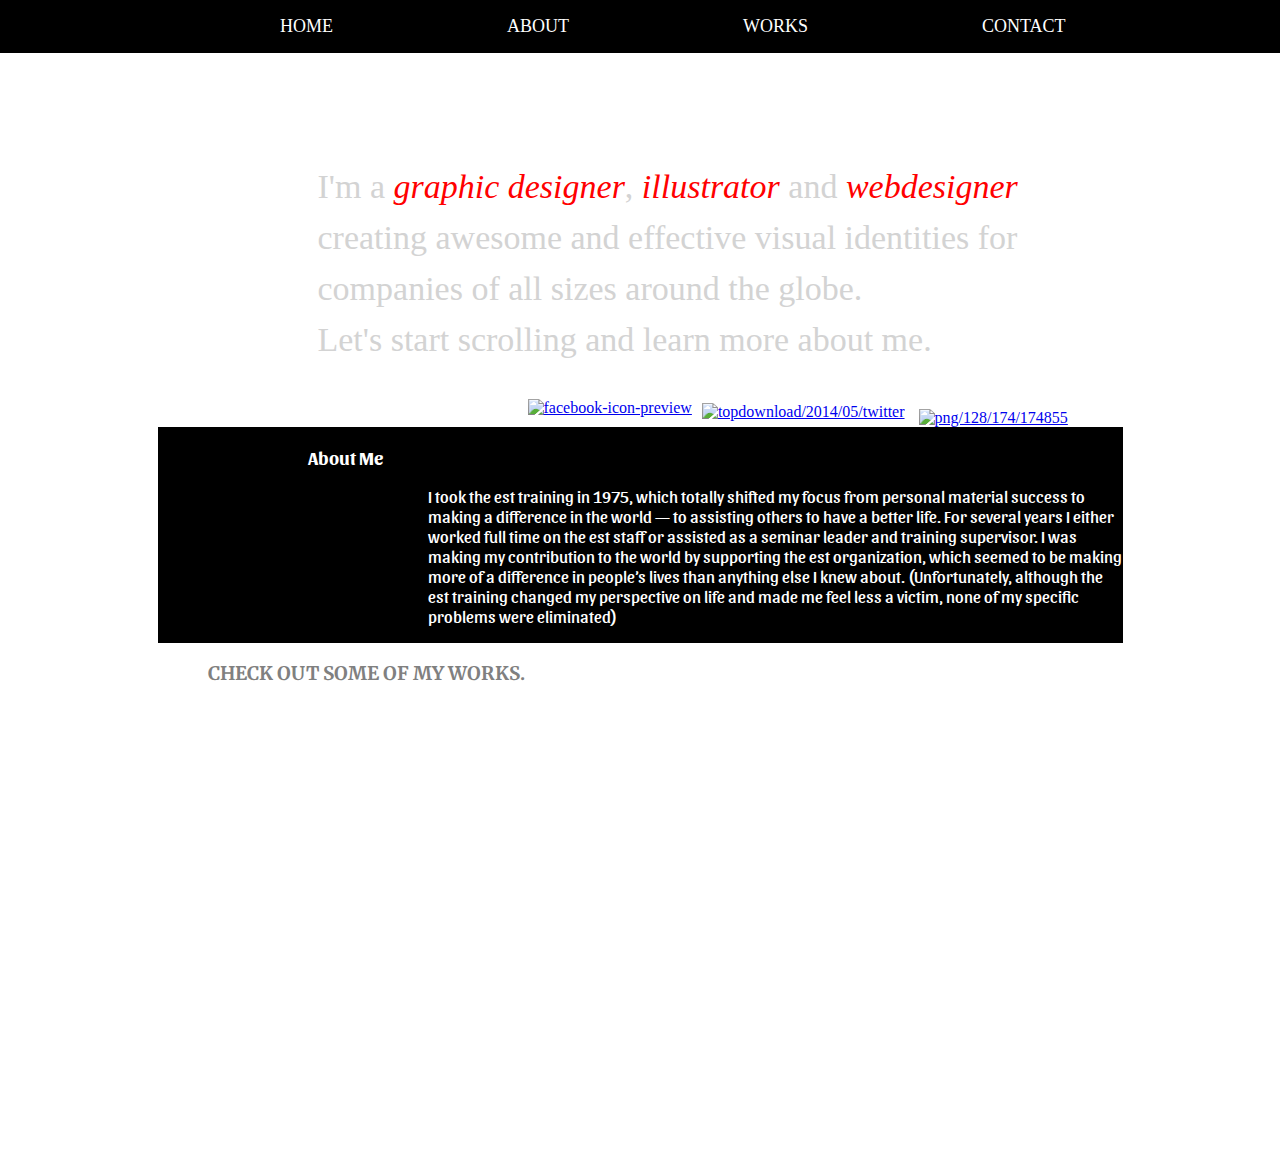
==== personnal-site/index.html @ 4cb7fe20 "add project" ====
<!DOCTYPE html>
<html>
<head>
 <link href='https://fonts.googleapis.com/css?family=Roboto' rel='stylesheet'>
 <link href="https://fonts.googleapis.com/css?family=Merriweather" rel="stylesheet">
 <link href="https://fonts.googleapis.com/css?family=Sansita" rel="stylesheet">
<link rel="stylesheet" type="text/css" href="style.css">

	<title> The Web Site </title>
</head>
<body>

<nav>
  <ul>
    <li><a href="#home">Home</a></li>
    <li><a href="#about">About</a></li>
    <li><a href="#works">Works</a></li>
    <li><a href="#contact">Contact</a></li>
  </ul>
</nav>

  <section class="home" id="home">
	<div class="title">
	<h1> Web Developer </h1>
  <p> I'm a <em><span style="color:red">graphic designer</span></em>, <em><span style="color:red">illustrator</span></em> and <em><span style="color:red">webdesigner</span></em> <br>creating awesome and effective visual identities for<br> companies of all sizes around the globe.<br> Let's start scrolling and learn more about me.</p>
      </div>
      </section>

      <section class="app">
      <div class="facebook">
          <a href="https://www.facebook.com/gabriel.mimouni" target="_blanck"><img src="https://images.seeklogo.net/2016/09/facebook-icon-preview.png" alt="facebook-icon-preview"></a>
          </div>
      <div class="twitter">
          <a href="https://twitter.com/?lang=en" target="_blanck"><img src="http://www.techspot.com/images2/downloads/topdownload/2014/05/twitter.jpg" alt="topdownload/2014/05/twitter"></a>
          </div>
      <div class="instagram">
          <a href="https://www.instagram.com/?hl=en" target="_blanck"><img src="https://image.flaticon.com/icons/png/128/174/174855.png" alt="png/128/174/174855"></a>
          </div>
          </section>

          <section class="about" id="about">
          <div class="aboutme">
          <h3>About Me</h3>
          <p> I took the est training in 1975, which totally shifted my focus from personal material success to making a difference in the world — to assisting others to have a better life.  For several years I either worked full time on the est staff or assisted as a seminar leader and training supervisor.  I was making my contribution to the world by supporting the est organization, which seemed to be making more of a difference in people’s lives than anything else I knew about.   (Unfortunately, although the est training changed my perspective on life and made me feel less a victim, none of my specific problems were eliminated)</p>
          </div>
        </section>

        <section class="projects" id="work">
        <div class="work">
        <h3> CHECK OUT SOME OF MY WORKS. </h3>

        </div>
        </section>
        


</body>
</html>
---- personnal-site/style.css ----
body {
   background: url(http://2015.icimeeting.com/wp-content/uploads/2015/03/Beach-1.jpg);
   background-size: cover;
   width:100%;
   margin:auto;
   max-width:965px;
}




nav {
  
  position:fixed;
  top: 0; 
  left: 0;
  width: 100%;
  padding-left: 70px;
  background-color: black;

}

nav li {
  display: inline-block;
  padding-left: 70px;

}

nav li a { 
  text-decoration: none;
  color: white;
  text-transform: uppercase;
  padding-left: 100px;
  font-family: 12px 'opensans-bold', sans-serif;
  font-size: 18px;
  position: block;
}





h1 {
  margin-bottom: 10px;
  color:white;
  font-family: georgia;
  text-align: center;
  font-size: 70px;
  padding-right: 40px;


}





.facebook img{
  width: 70px;

}

.home p{
  padding-top: 0;
  padding-left: 160px;
  font-size: 34px;
  color: lightgrey;
  line-height: 1.5em;
  
}

.instagram img{
  width: 50px;
 
}

.twitter img{
  width: 70px;

}

.instagram{
  margin-top: 10px;
  margin-left: 10px;
}

.twitter{
  margin:4px;
  margin-left: 10px;

}

.app{
  display: inline-flex;
  margin-left: 370px;
}

.about{
  display: inline-block;
  width: :500px;
  left: 0;
  padding-left: 70px;
  background-color: black;

  


 

}

.aboutme h3{
  font-family:'Sansita';
  font-weight: 100px;
  padding-left: 80px;
  color: white;

}

.aboutme p{
  font-size: 17px;
  color: white;
  font-family: 'Sansita';
  padding-left: 200px;
}




.work{
  background-color:white;
  height:500px;
}



.work h3{
  color:grey;
  font-family:'Merriweather';
  padding-left: 50px;

}
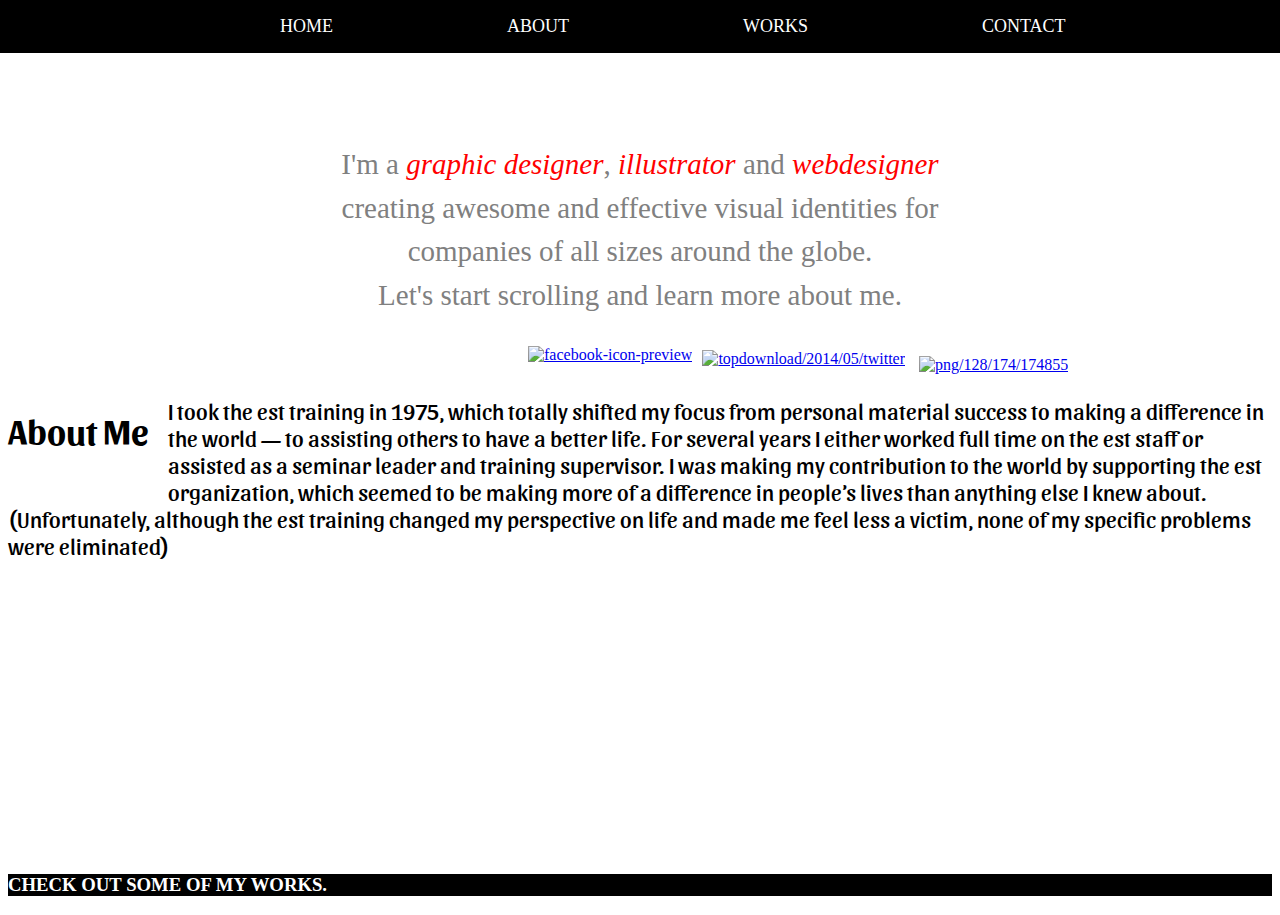
==== commit 1e4a979d: "add design" ====
--- a/personnal-site/index.html
+++ b/personnal-site/index.html
@@ -1,58 +1,67 @@
 <!DOCTYPE html>
 <html>
+
 <head>
- <link href='https://fonts.googleapis.com/css?family=Roboto' rel='stylesheet'>
- <link href="https://fonts.googleapis.com/css?family=Merriweather" rel="stylesheet">
- <link href="https://fonts.googleapis.com/css?family=Sansita" rel="stylesheet">
-<link rel="stylesheet" type="text/css" href="style.css">
+    <link href='https://fonts.gohtmlapis.com/css?family=Roboto' rel='stylesheet'>
+    <link href="https://fonts.googleapis.com/css?family=Merriweather" rel="stylesheet">
+    <link href="https://fonts.googleapis.com/css?family=Sansita" rel="stylesheet">
+    <link href="https://fonts.googleapis.com/css?family=Lora" rel="stylesheet">
+    <link rel="stylesheet" type="text/css" href="style.css">
+    <title> The Web Site </title>
+</head>
 
-	<title> The Web Site </title>
-</head>
 <body>
+    <section class="home">
+        <nav>
+            <ul>
+                <li><a href="#home">Home</a></li>
+                <li><a href="#about">About</a></li>
+                <li><a href="#works">Works</a></li>
+                <li><a href="#contact">Contact</a></li>
+            </ul>
+        </nav>
+        <div class="title">
+            <h1> Web Developer </h1>
+        </div>
+        <div class="title">
+            <p> I'm a 
+             <em><span style="color:red">graphic designer</span></em>,
+             <em><span style="color:red">illustrator</span></em> and 
+             <em><span style="color:red">webdesigner</span></em>
+                <br>creating awesome and effective visual identities for
+                <br> companies of all sizes around the globe.
+                <br> Let's start scrolling and learn more about me.
+            </p>
+        </div>
+        <div class="app">
+            <div class="facebook">
+                <a href="https://www.facebook.com/gabriel.mimouni" target="_blanck">
+                  <img src="https://images.seeklogo.net/2016/09/facebook-icon-preview.png" alt="facebook-icon-preview"/></a>
+            </div>
+            <div class="twitter">
+                <a href="https://twitter.com/?lang=en" target="_blanck">
+                  <img src="http://www.techspot.com/images2/downloads/topdownload/2014/05/twitter.jpg" alt="topdownload/2014/05/twitter"/></a>
+            </div>
+            <div class="instagram">
+                <a href="https://www.instagram.com/?hl=en" target="_blanck">
+                  <img src="https://image.flaticon.com/icons/png/128/174/174855.png" alt="png/128/174/174855"/></a>
+            </div>
+        </div>
+    </section>
+    <section class="about">
+        <div class="aboutme">
+            <h3>About Me</h3>
+            <img src="http://icons.iconarchive.com/icons/custom-icon-design/pretty-office-8/128/User-blue-icon.png" alt />
+        </div>
+        <div class="paragraphe">
+            <p> I took the est training in 1975, which totally shifted my focus from personal material success to making a difference in the world — to assisting others to have a better life. For several years I either worked full time on the est staff or assisted as a seminar leader and training supervisor. I was making my contribution to the world by supporting the est organization, which seemed to be making more of a difference in people’s lives than anything else I knew about. (Unfortunately, although the est training changed my perspective on life and made me feel less a victim, none of my specific problems were eliminated)</p>
+        </div>
+    </section>
+    <section class="projects">
+        <div class="work">
+            <h3> CHECK OUT SOME OF MY WORKS. </h3>
+        </div>
+    </section>
+</body>
 
-<nav>
-  <ul>
-    <li><a href="#home">Home</a></li>
-    <li><a href="#about">About</a></li>
-    <li><a href="#works">Works</a></li>
-    <li><a href="#contact">Contact</a></li>
-  </ul>
-</nav>
-
-  <section class="home" id="home">
-	<div class="title">
-	<h1> Web Developer </h1>
-  <p> I'm a <em><span style="color:red">graphic designer</span></em>, <em><span style="color:red">illustrator</span></em> and <em><span style="color:red">webdesigner</span></em> <br>creating awesome and effective visual identities for<br> companies of all sizes around the globe.<br> Let's start scrolling and learn more about me.</p>
-      </div>
-      </section>
-
-      <section class="app">
-      <div class="facebook">
-          <a href="https://www.facebook.com/gabriel.mimouni" target="_blanck"><img src="https://images.seeklogo.net/2016/09/facebook-icon-preview.png" alt="facebook-icon-preview"></a>
-          </div>
-      <div class="twitter">
-          <a href="https://twitter.com/?lang=en" target="_blanck"><img src="http://www.techspot.com/images2/downloads/topdownload/2014/05/twitter.jpg" alt="topdownload/2014/05/twitter"></a>
-          </div>
-      <div class="instagram">
-          <a href="https://www.instagram.com/?hl=en" target="_blanck"><img src="https://image.flaticon.com/icons/png/128/174/174855.png" alt="png/128/174/174855"></a>
-          </div>
-          </section>
-
-          <section class="about" id="about">
-          <div class="aboutme">
-          <h3>About Me</h3>
-          <p> I took the est training in 1975, which totally shifted my focus from personal material success to making a difference in the world — to assisting others to have a better life.  For several years I either worked full time on the est staff or assisted as a seminar leader and training supervisor.  I was making my contribution to the world by supporting the est organization, which seemed to be making more of a difference in people’s lives than anything else I knew about.   (Unfortunately, although the est training changed my perspective on life and made me feel less a victim, none of my specific problems were eliminated)</p>
-          </div>
-        </section>
-
-        <section class="projects" id="work">
-        <div class="work">
-        <h3> CHECK OUT SOME OF MY WORKS. </h3>
-
-        </div>
-        </section>
-        
-
-
-</body>
-</html>+</html>
--- a/personnal-site/style.css
+++ b/personnal-site/style.css
@@ -1,32 +1,17 @@
-
-
-
-body {
-   background: url(http://2015.icimeeting.com/wp-content/uploads/2015/03/Beach-1.jpg);
-   background-size: cover;
-   width:100%;
-   margin:auto;
-   max-width:965px;
-}
-
-
-
 
 nav {
-  
   position:fixed;
   top: 0; 
   left: 0;
   width: 100%;
   padding-left: 70px;
   background-color: black;
+}
 
-}
 
 nav li {
   display: inline-block;
   padding-left: 70px;
-
 }
 
 nav li a { 
@@ -41,45 +26,39 @@
 
 
 
+.home{
+  background: url(http://maximumwallhd.com/wp-content/uploads/2015/07/fonds-ecran-ciel-16.jpg);
+  background-size: cover;
+}
 
-
-h1 {
-  margin-bottom: 10px;
+.title{
+  padding-left: 0px;
+  margin-top: 54px;
+  width: 100%;
   color:white;
   font-family: georgia;
   text-align: center;
-  font-size: 70px;
-  padding-right: 40px;
-
-
+  font-size: 1.8em;
 }
-
-
-
-
 
 .facebook img{
   width: 70px;
-
 }
 
-.home p{
-  padding-top: 0;
-  padding-left: 160px;
-  font-size: 34px;
-  color: lightgrey;
-  line-height: 1.5em;
-  
+.title p{
+  font-family: verdana;
+  font-size: 29px;
+  color:grey;
+  line-height: 1.5em; 
+  margin-top: -30px;
 }
 
 .instagram img{
   width: 50px;
- 
 }
 
 .twitter img{
   width: 70px;
-
 }
 
 .instagram{
@@ -95,56 +74,57 @@
 
 .app{
   display: inline-flex;
-  margin-left: 370px;
-}
-
-.about{
-  display: inline-block;
-  width: :500px;
-  left: 0;
-  padding-left: 70px;
-  background-color: black;
-
-  
-
-
- 
-
-}
-
-.aboutme h3{
-  font-family:'Sansita';
-  font-weight: 100px;
-  padding-left: 80px;
-  color: white;
-
-}
-
-.aboutme p{
-  font-size: 17px;
-  color: white;
-  font-family: 'Sansita';
-  padding-left: 200px;
-}
-
-
-
-
-.work{
-  background-color:white;
-  height:500px;
-}
-
-
-
-.work h3{
-  color:grey;
-  font-family:'Merriweather';
-  padding-left: 50px;
-
+  padding-left: 520px;
 }
 
 
 
 
 
+.about{
+  background-color:white;
+  width: 100%;
+  height: 500px;
+  float: left;
+}
+
+
+
+.aboutme{
+  font-family:'Sansita';
+  font-weight: bold;
+  color: black;
+  font-size: 30px;
+  float: left;
+  padding-right: 20px;
+
+}
+
+.aboutme img{
+  float: left;
+}
+
+
+
+
+
+.paragraphe {
+  font-size: 23px;
+  color: black;
+  font-family: 'Sansita';
+  vertical-align: top;
+}
+.paragraphe:before { /* single : to support older browsers */
+    display:block;
+    width:100%;
+}
+
+.projects{
+  background-color: black;
+  color: white;
+}
+
+
+
+
+
